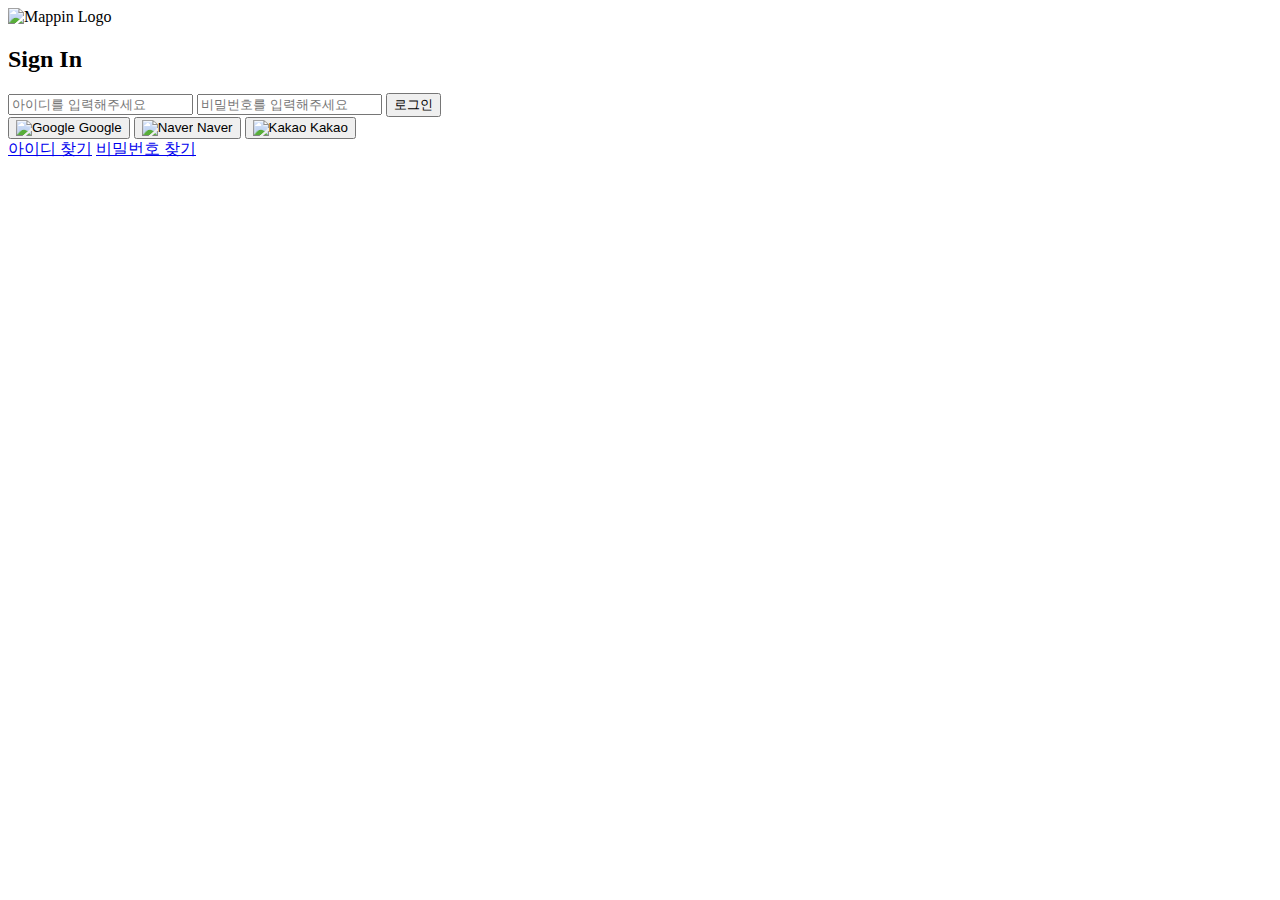
==== src/main/resources/templates/login.html @ 7370e339 "first commit" ====
<!DOCTYPE html>
<html lang="en">
<head>
    <meta charset="UTF-8">
    <meta name="viewport" content="width=device-width, initial-scale=1.0">
    <title>Sign In - Mappin</title>
    <link rel="stylesheet" href="/style_sign.css">
</head>
<body>
<div class="container">
    <div class="form-container">
        <div class="logo">
            <img src="logo.png" alt="Mappin Logo">
        </div>
        <h2>Sign In</h2>
        <form action="/login" method="POST">
            <input type="text" name="username" placeholder="아이디를 입력해주세요" required>
            <input type="password" name="password" placeholder="비밀번호를 입력해주세요" required>
            <button type="submit">로그인</button>
        </form>
        <div class="social-login">
            <button class="google"><img src="google-icon.png" alt="Google"> Google</button>
            <button class="naver"><img src="naver-icon.png" alt="Naver"> Naver</button>
            <button class="kakao"><img src="kakao-icon.png" alt="Kakao"> Kakao</button>
        </div>
        <div class="help-links">
            <a href="/find-username">아이디 찾기</a>
            <a href="/find-password">비밀번호 찾기</a>
        </div>
    </div>
</div>
</body>
</html>
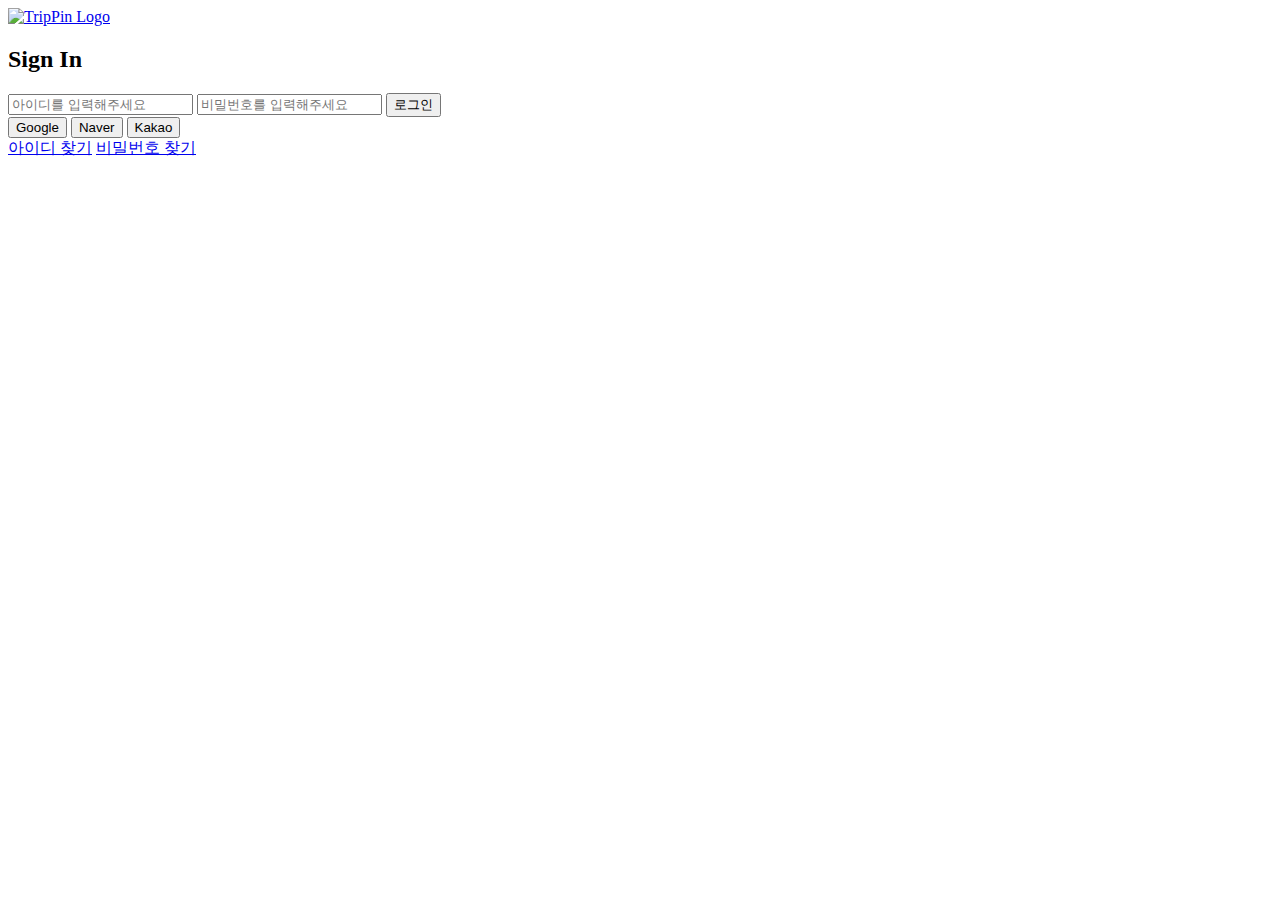
==== commit 1a4af1db: "main page and sign solve" ====
--- a/src/main/resources/templates/login.html
+++ b/src/main/resources/templates/login.html
@@ -4,13 +4,15 @@
     <meta charset="UTF-8">
     <meta name="viewport" content="width=device-width, initial-scale=1.0">
     <title>Sign In - Mappin</title>
-    <link rel="stylesheet" href="/style_sign.css">
+    <link rel="stylesheet" type="text/css" href="css/style_sign.css">
 </head>
 <body>
 <div class="container">
     <div class="form-container">
         <div class="logo">
-            <img src="logo.png" alt="Mappin Logo">
+            <a href="index.html">
+                <img src="images/logo_clean.png" alt="TripPin Logo">
+            </a>
         </div>
         <h2>Sign In</h2>
         <form action="/login" method="POST">
@@ -19,13 +21,14 @@
             <button type="submit">로그인</button>
         </form>
         <div class="social-login">
-            <button class="google"><img src="google-icon.png" alt="Google"> Google</button>
-            <button class="naver"><img src="naver-icon.png" alt="Naver"> Naver</button>
-            <button class="kakao"><img src="kakao-icon.png" alt="Kakao"> Kakao</button>
+            <button class="google" onclick="location.href='/oauth2/authorization/google'"> Google</button>
+            <button class="naver" onclick="location.href='/oauth2/authorization/naver'"> Naver</button>
+            <button class="kakao" onclick="location.href='/oauth2/authorization/kakao'"> Kakao</button>
         </div>
         <div class="help-links">
-            <a href="/find-username">아이디 찾기</a>
-            <a href="/find-password">비밀번호 찾기</a>
+            <a href="#">아이디 찾기</a>
+            <span class="divider"></span>
+            <a href="#">비밀번호 찾기</a>
         </div>
     </div>
 </div>
